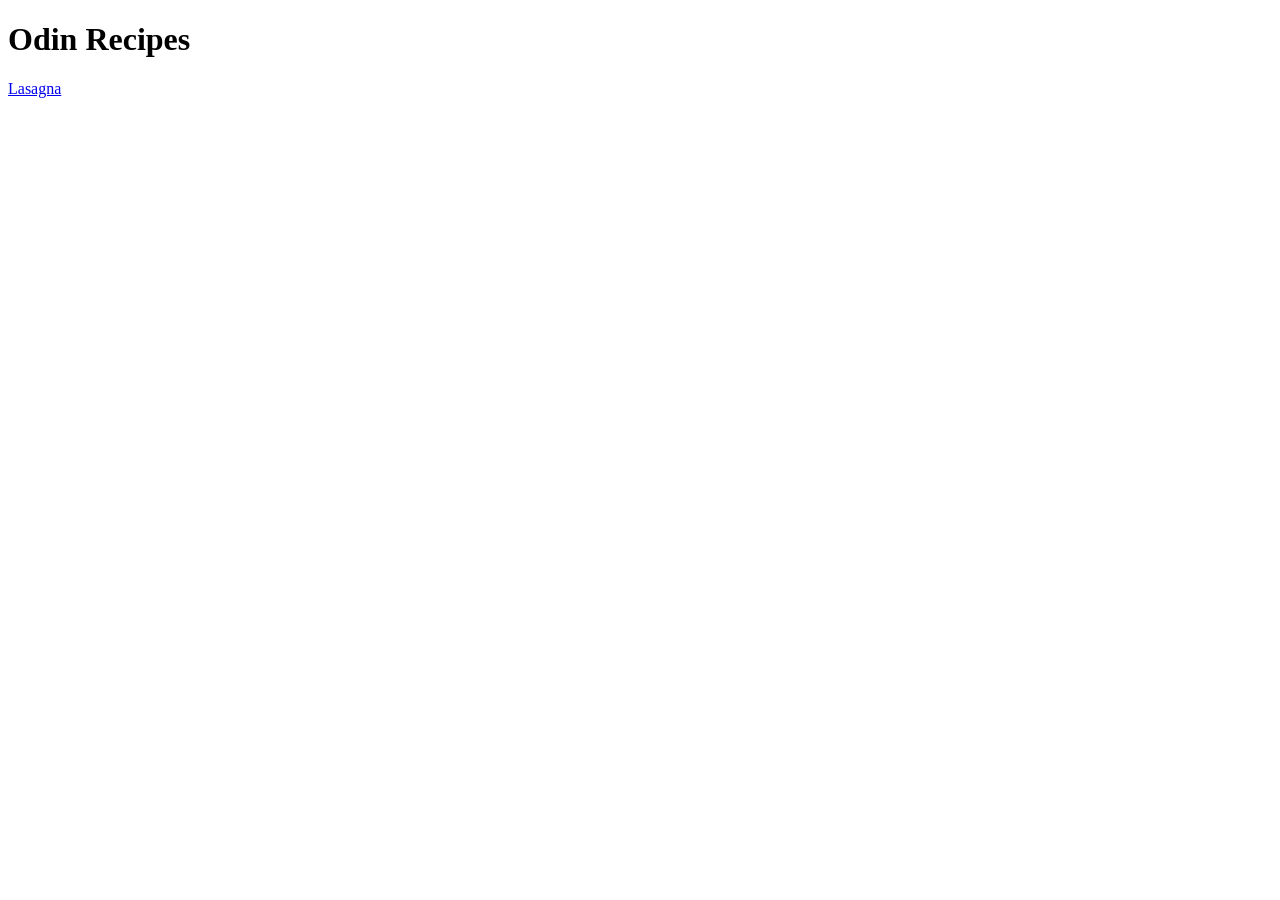
==== index.html @ 5f1da8c5 "Add boilerplate for index and lasagna recipe" ====
<!DOCTYPE html>
<html lang="en">
<head>
    <meta charset="UTF-8">
    <meta name="viewport" content="width=device-width, initial-scale=1.0">
    <title>Odin Recipes</title>
</head>
<body>
    <h1>Odin Recipes</h1>
    <a href="recipes/lasagna.html">Lasagna</a>
</body>
</html>
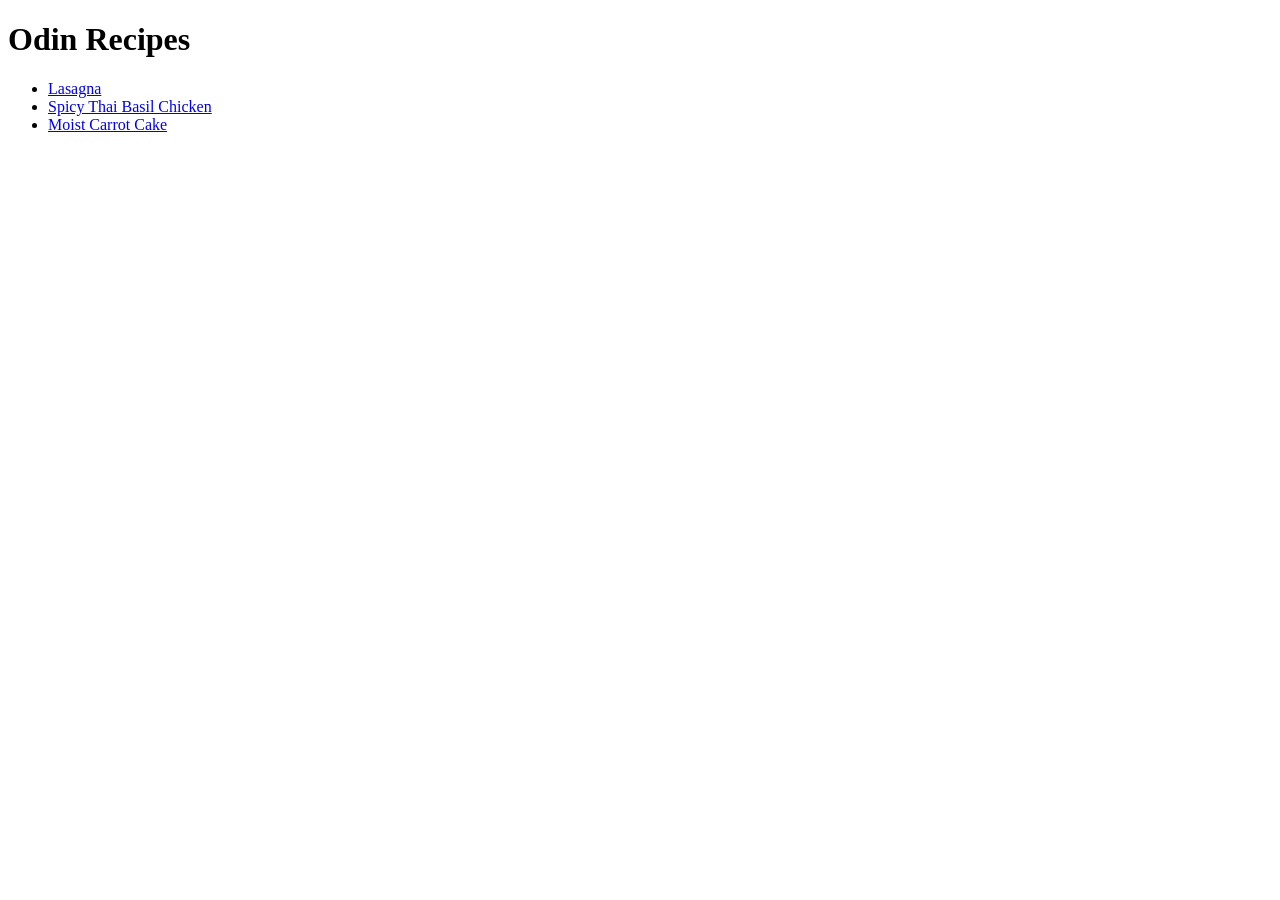
==== commit 3131e563: "Add Thai basil chicken and carrot cake recipes" ====
--- a/index.html
+++ b/index.html
@@ -7,6 +7,11 @@
 </head>
 <body>
     <h1>Odin Recipes</h1>
-    <a href="recipes/lasagna.html">Lasagna</a>
+    <ul>
+        <li><a href="recipes/lasagna.html">Lasagna</a></li>
+        <li><a href="recipes/thai-basil-chicken.html">Spicy Thai Basil Chicken</a></li>
+        <li><a href="./recipes/carrot cake.html">Moist Carrot Cake</a></li>
+    </ul>
+    
 </body>
 </html>
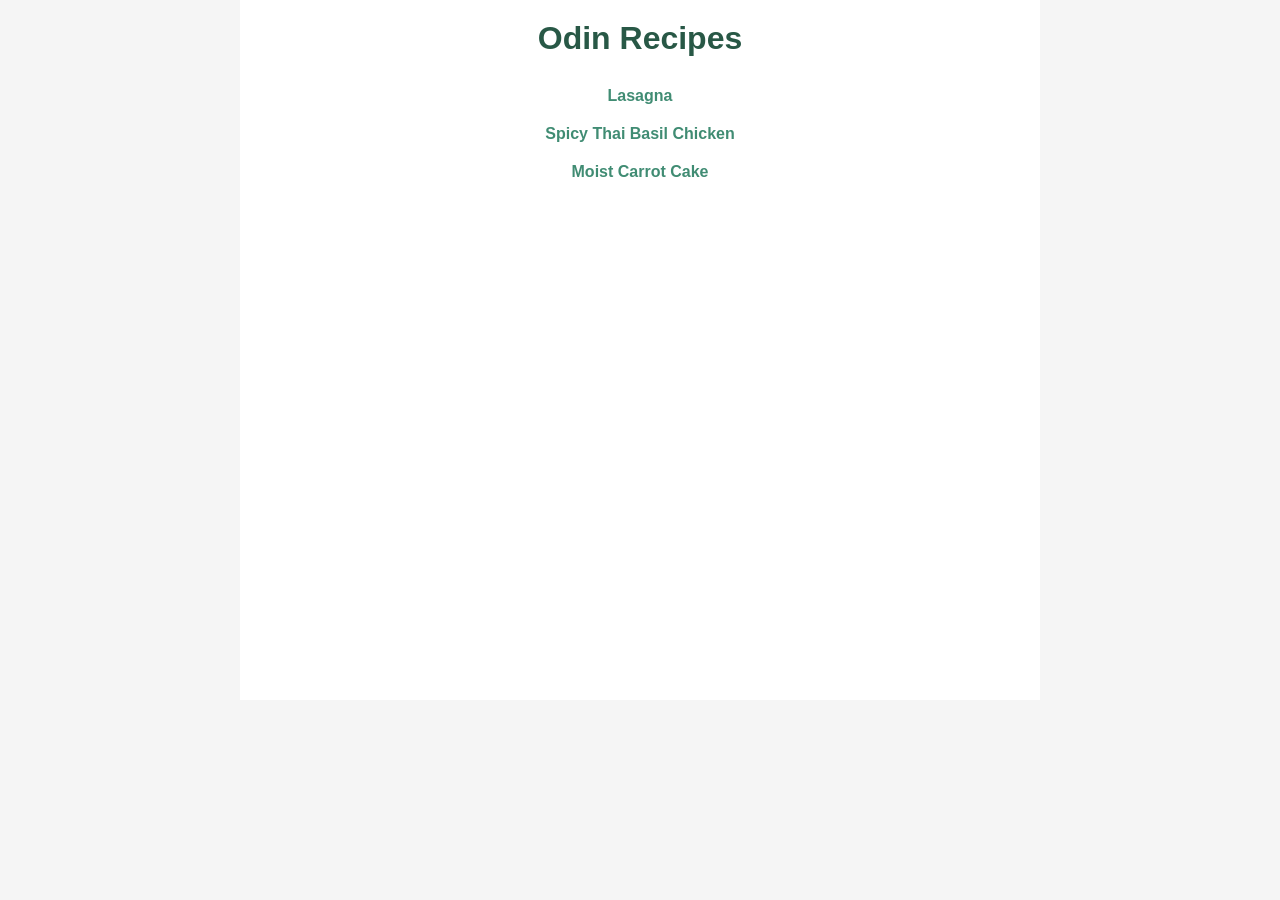
==== commit c15f5f7e: "Add style sheet, classes and div add styling, mostly spacing, add bg color and text color" ====
--- a/index.html
+++ b/index.html
@@ -4,14 +4,16 @@
     <meta charset="UTF-8">
     <meta name="viewport" content="width=device-width, initial-scale=1.0">
     <title>Odin Recipes</title>
+    <link rel="stylesheet" href="./css/style.css">
 </head>
 <body>
-    <h1>Odin Recipes</h1>
-    <ul>
-        <li><a href="recipes/lasagna.html">Lasagna</a></li>
-        <li><a href="recipes/thai-basil-chicken.html">Spicy Thai Basil Chicken</a></li>
-        <li><a href="./recipes/carrot cake.html">Moist Carrot Cake</a></li>
-    </ul>
-    
+    <div class="container text-center">
+        <h1>Odin Recipes</h1>
+        <ul class="links">
+            <li><a href="recipes/lasagna.html">Lasagna</a></li>
+            <li><a href="recipes/thai-basil-chicken.html">Spicy Thai Basil Chicken</a></li>
+            <li><a href="./recipes/carrot-cake.html">Moist Carrot Cake</a></li>
+        </ul>
+    </div>
 </body>
 </html>
--- a/css/style.css
+++ b/css/style.css
@@ -0,0 +1,68 @@
+* {
+    padding: 0;
+    margin: 0;
+    box-sizing: border-box;
+}
+body {
+    font-family: Verdana, Geneva, Tahoma, sans-serif;
+    background-color: hsl(0, 0%, 96%);
+    color: hsl(175, 38%, 6%);
+}
+
+h1 {
+    text-align: center;
+}
+
+h1,
+h2 {   
+    color: hsl(158, 38%, 25%);
+    padding-bottom: 20px;
+}
+
+ul {
+    list-style: none;
+}
+
+a {
+    text-decoration: none;
+    color: hsl(160, 37%, 40%);
+    font-weight: bold;
+}
+
+.text-center {
+    text-align: center;
+}
+
+.container {
+    min-height: 700px;
+    background-color: hsl(0, 0%, 100%);
+    width: 800px;
+    margin: 0 auto;
+    padding: 20px;
+}
+
+.recipe-img {
+    margin: 20px 0;
+}
+
+.recipe-img a{
+    font-size: 11px;
+}
+
+.recipe-img p {
+    padding: 10px 100px;
+}
+
+li {
+    padding: 10px 0;
+}
+
+
+.ingredients {
+    background-color: hsl(0, 0%, 96%);
+}
+
+.steps {
+    margin-top: 40px;
+    margin-left: 20px;
+}
